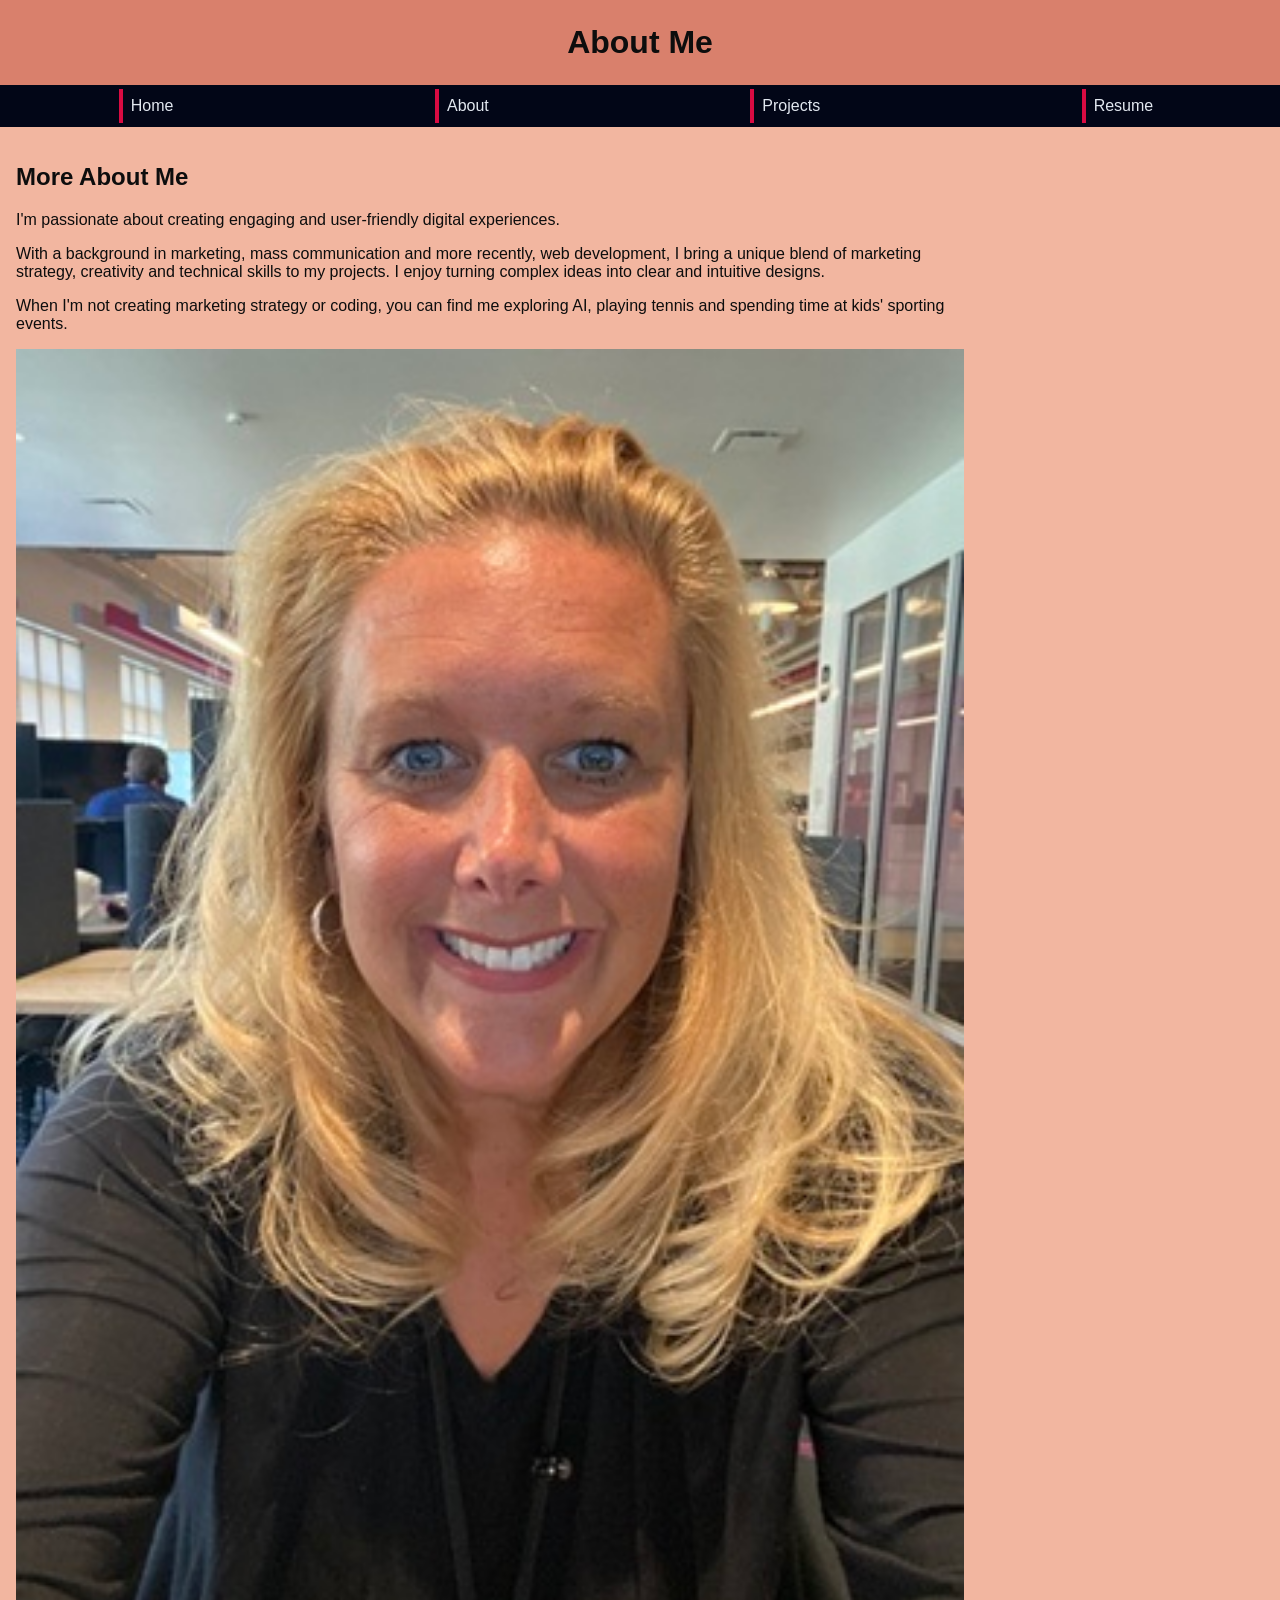
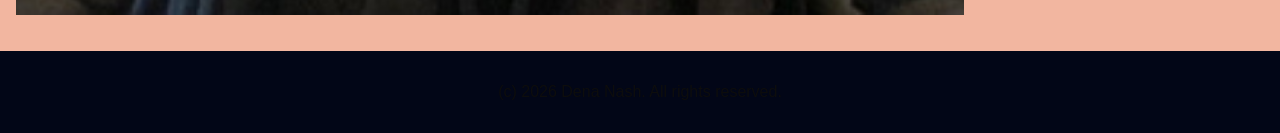
==== about.html @ abeb64f0 "updated content, updated images" ====
<!DOCTYPE html>
<html lang="en">
<head>
    <meta charset="UTF-8">
    <meta name="viewport" content="width=device-width, initial-scale=1.0">
    <link rel="stylesheet" href="styles.css">
    <title>About Me</title>
</head>
<body>
    <header>
        <h1>About Me</h1>
    </header>
    <nav>
        <ul>
            <li><a href="index.html">Home</a></li>
            <li><a href="about.html">About</a></li>
            <li><a href="projects.html">Projects</a></li>
            <li><a href="resume.html">Resume</a></li>
        </ul>
    </nav>
    <main>
        <section>
            <h2>More About Me</h2>
            <p>I'm passionate about creating engaging and user-friendly digital experiences.</p>
            <p>With a background in marketing, mass communication and more recently, web development, I bring a unique blend of marketing strategy, creativity and technical skills to my projects. I enjoy turning complex ideas into clear and intuitive designs.</p>
            <p>When I'm not creating marketing strategy or coding, you can find me exploring AI, playing tennis and spending time at kids' sporting events.</p>
            <img src="images/Dena_Nash_Headshot.jpg" alt="Headshot of Dena Nash wearing black dress" width="150">
        </section>
    </main>
    <footer>
        <p>(c) 2026 Dena Nash. All rights reserved.</p>
    </footer>
</body>
</html>
---- styles.css ----
/* CSS by Dena Nash */
/* Color Palatte:
deep red #A60311; 
deep pink #D90B42; 
light pink #F2B6A0; 
deeper pink #D9806C; 
black #0D0D0D; 
*/  

/* GLOBAL (Base) MOBILE FIRST*/
body {
    font-family: Helvetica, Arial, sans-serif;
    margin: 0;
    background-color:#F2B6A0;
    color: #0D0D0D;
    min-width:500px;
    display:grid;
    grid-template-columns:1fr;
}

header {
    background-color: #D9806C; 
    text-align: center;
    padding: 1.5rem;
}

header h1 {
    margin: 0;
}

header p {
    margin-top: 0.5rem;
    color: #0D0D0D;
}

nav {
    background-color: #020617;
}

nav ul {
    list-style: none;
    margin: 0;
    padding: 0;
}

nav a {
    color: #e2e8f0;
    text-decoration: none;
    padding: 0.5rem;
    display: block;
    border-left: 4px solid #D90B42; 
    margin: .25rem;
}

nav a:hover {
    background-color: #D9806C
}

main {
    padding: 1rem;
}

img {
    width:100%;
}

#screenings, #workshops, #collaborations {
    background-color: #1e293b;
    padding: 1rem;
    border-left: 4px solid #D90B42; 
}

a {
    display:block;
    background-color:#020617;
    color:#e2e8f0;
    padding:1rem 2rem;
    text-decoration:none;
    text-align:center;
}
a:hover {
    color:#020617;
    background-color:#e2e8f0;
}

footer {
    background-color: #020617;
    text-align: center;
    padding: 1rem;
    margin-top: 1rem;
}

/*MEDIA QUERY*/
@media screen and (min-width: 800px) {
    body {
        grid-template-columns: 1fr 300px;
    }
    
    header, nav, footer {
        grid-column: 1/-1;
    }
    
    nav ul {
        display: flex;
        justify-content: space-around;
        gap: 1rem;
    }

    .card-row {
        display: flex;
        gap: 1rem;
    }

    .card-row section {
        width: 30%;
    }
}
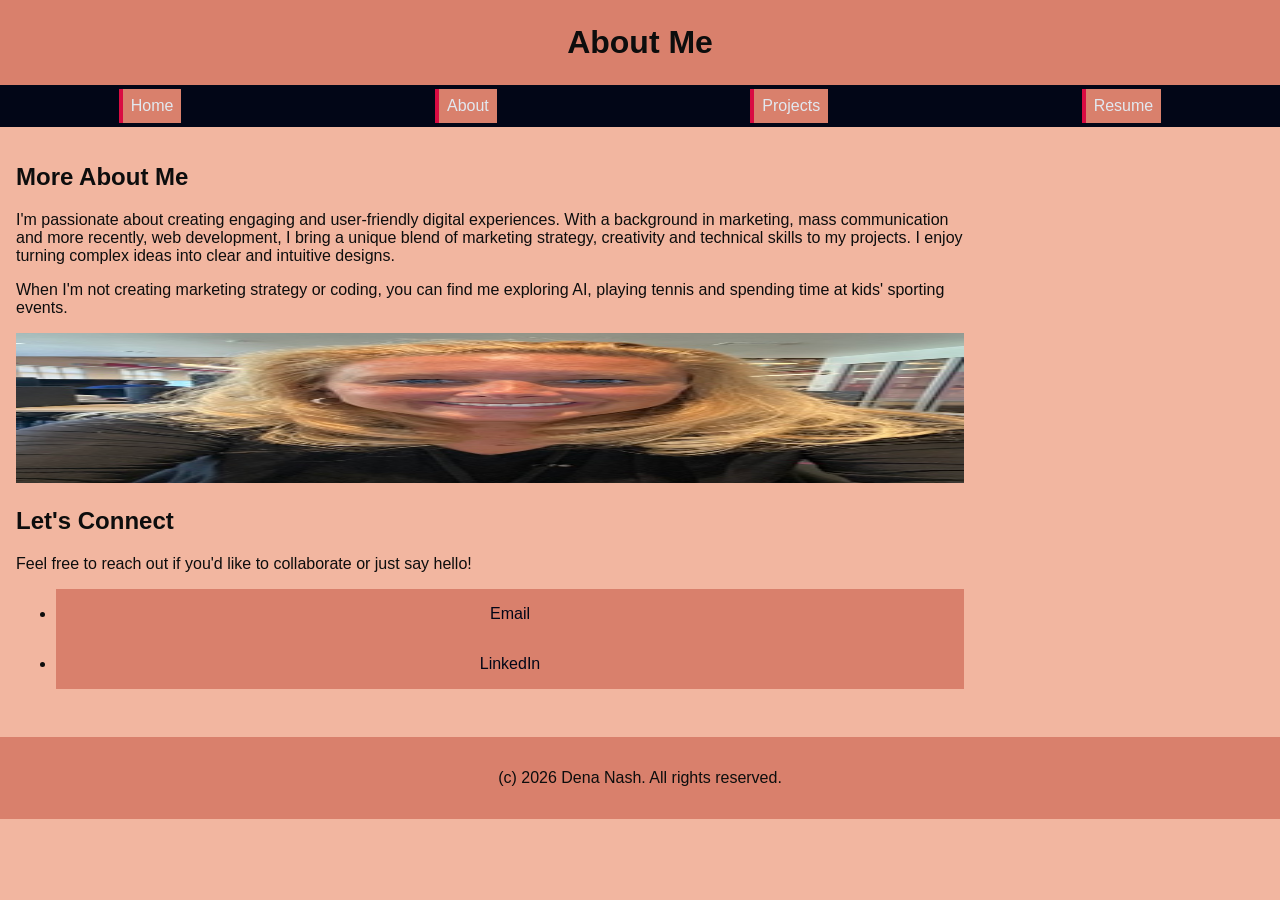
==== commit 1ff2fbf9: "added width to headshot and projects" ====
--- a/about.html
+++ b/about.html
@@ -21,10 +21,17 @@
     <main>
         <section>
             <h2>More About Me</h2>
-            <p>I'm passionate about creating engaging and user-friendly digital experiences.</p>
-            <p>With a background in marketing, mass communication and more recently, web development, I bring a unique blend of marketing strategy, creativity and technical skills to my projects. I enjoy turning complex ideas into clear and intuitive designs.</p>
+            <p>I'm passionate about creating engaging and user-friendly digital experiences. With a background in marketing, mass communication and more recently, web development, I bring a unique blend of marketing strategy, creativity and technical skills to my projects. I enjoy turning complex ideas into clear and intuitive designs.</p>
             <p>When I'm not creating marketing strategy or coding, you can find me exploring AI, playing tennis and spending time at kids' sporting events.</p>
-            <img src="images/Dena_Nash_Headshot.jpg" alt="Headshot of Dena Nash wearing black dress" width="150">
+            <img src="images/Dena_Nash_Headshot.jpg" alt="Headshot of Dena Nash wearing black dress" width="150" height="150">
+        </section>
+        <section>
+            <h2>Let's Connect</h2>
+            <p>Feel free to reach out if you'd like to collaborate or just say hello!</p>
+            <ul>
+                <li><a href="mailto:denanash78@gmail.com">Email</a></li>
+                <li><a href="https://linkedin.com/in/denanash" target="_blank">LinkedIn</a></li>
+            </ul>
         </section>
     </main>
     <footer>
--- a/styles.css
+++ b/styles.css
@@ -1,5 +1,5 @@
 /* CSS by Dena Nash */
-/* Color Palatte:
+/* Color Palette:
 deep red #A60311; 
 deep pink #D90B42; 
 light pink #F2B6A0; 
@@ -64,7 +64,7 @@
     width:100%;
 }
 
-#screenings, #workshops, #collaborations {
+#about, #resume, #projects{
     background-color: #1e293b;
     padding: 1rem;
     border-left: 4px solid #D90B42; 
@@ -72,8 +72,8 @@
 
 a {
     display:block;
-    background-color:#020617;
-    color:#e2e8f0;
+    background-color:#D9806C;
+    color:#020617;
     padding:1rem 2rem;
     text-decoration:none;
     text-align:center;
@@ -84,7 +84,7 @@
 }
 
 footer {
-    background-color: #020617;
+    background-color: #D9806C;
     text-align: center;
     padding: 1rem;
     margin-top: 1rem;
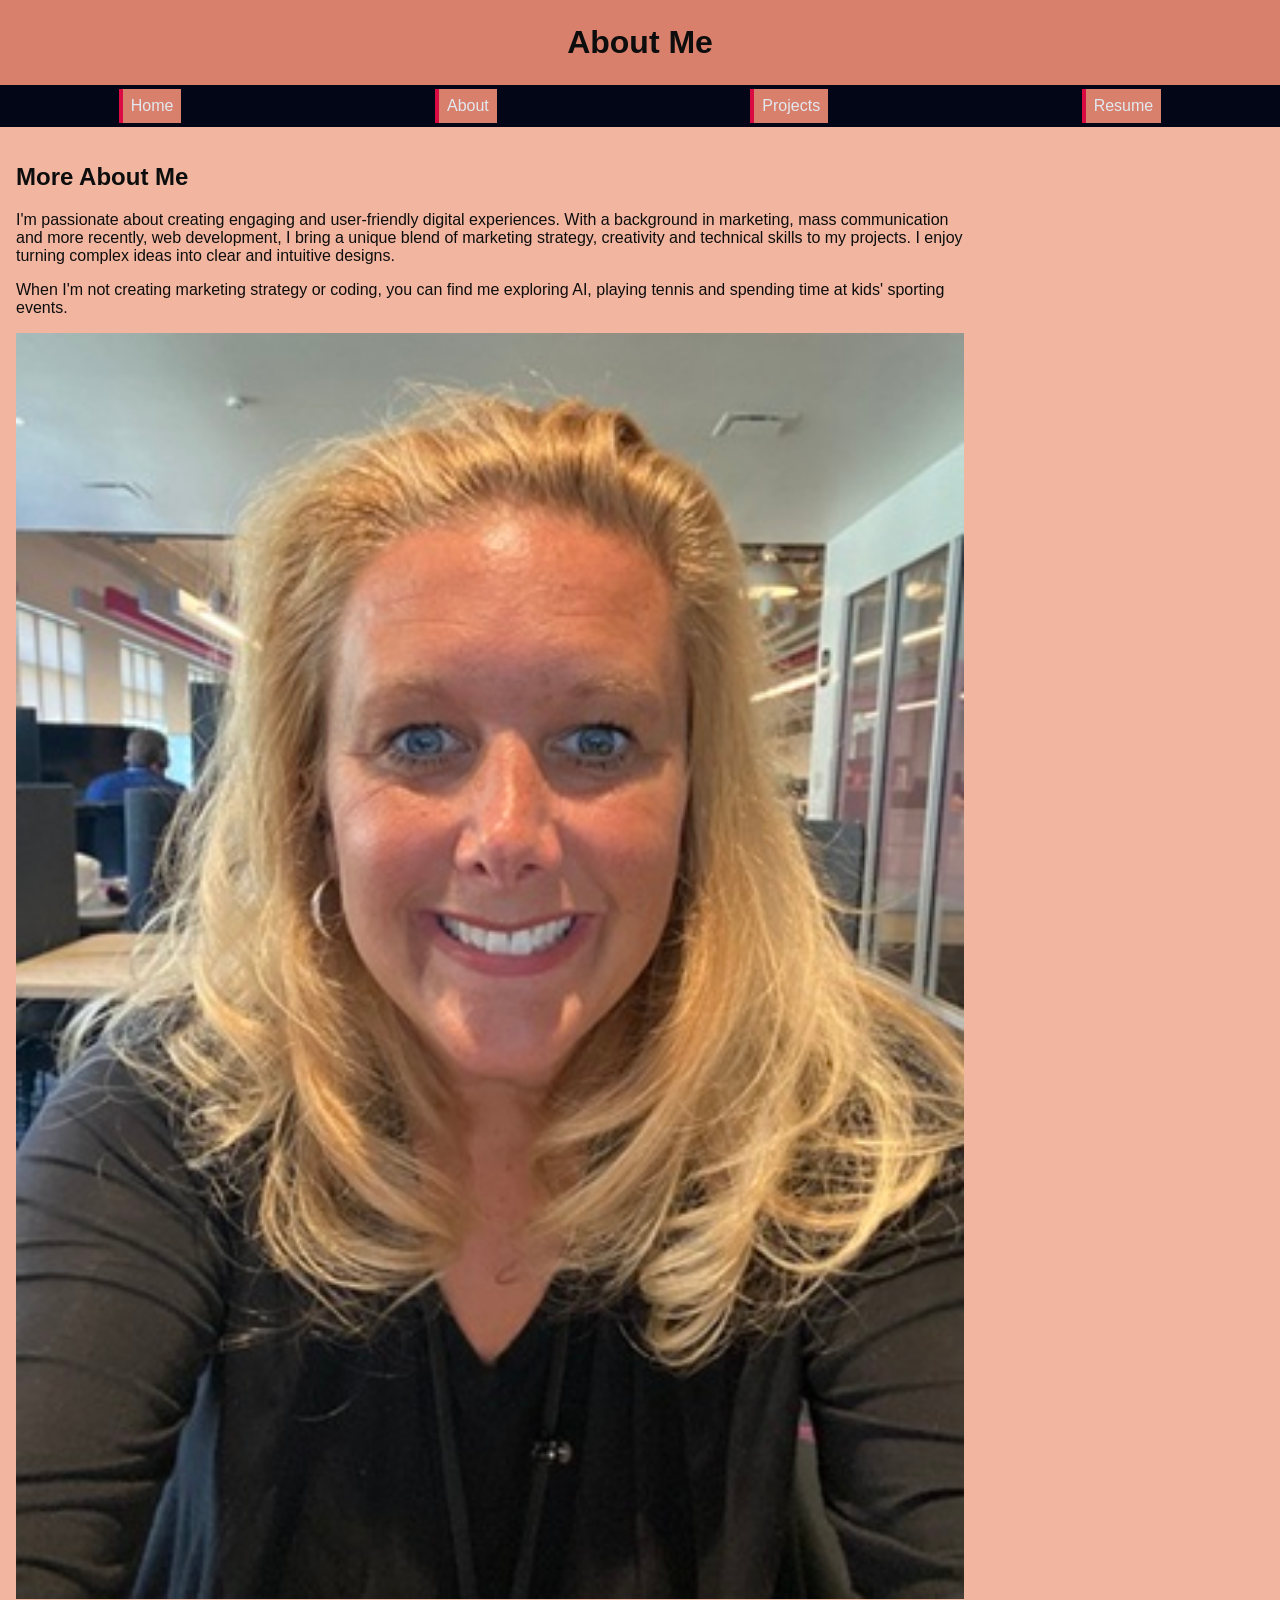
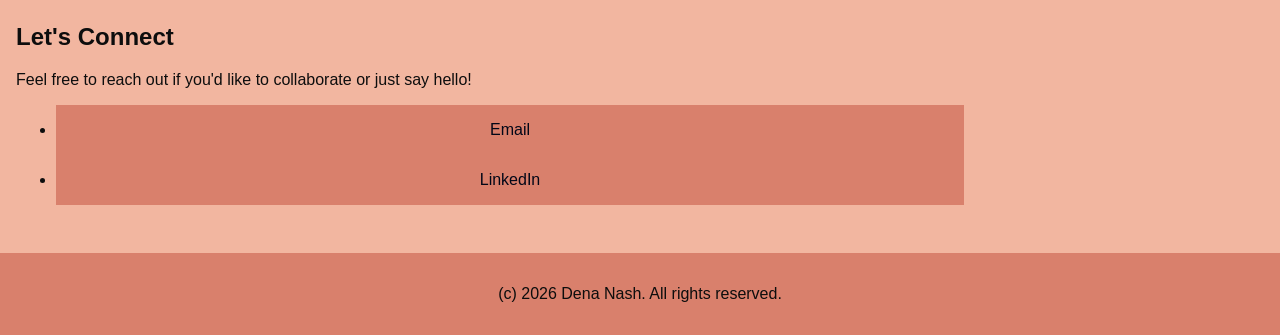
==== commit c867906b: "Removed width" ====
--- a/about.html
+++ b/about.html
@@ -23,7 +23,7 @@
             <h2>More About Me</h2>
             <p>I'm passionate about creating engaging and user-friendly digital experiences. With a background in marketing, mass communication and more recently, web development, I bring a unique blend of marketing strategy, creativity and technical skills to my projects. I enjoy turning complex ideas into clear and intuitive designs.</p>
             <p>When I'm not creating marketing strategy or coding, you can find me exploring AI, playing tennis and spending time at kids' sporting events.</p>
-            <img src="images/Dena_Nash_Headshot.jpg" alt="Headshot of Dena Nash wearing black dress" width="150" height="150">
+            <img src="images/Dena_Nash_Headshot.jpg" alt="Headshot of Dena Nash wearing black dress" width="150">
         </section>
         <section>
             <h2>Let's Connect</h2>
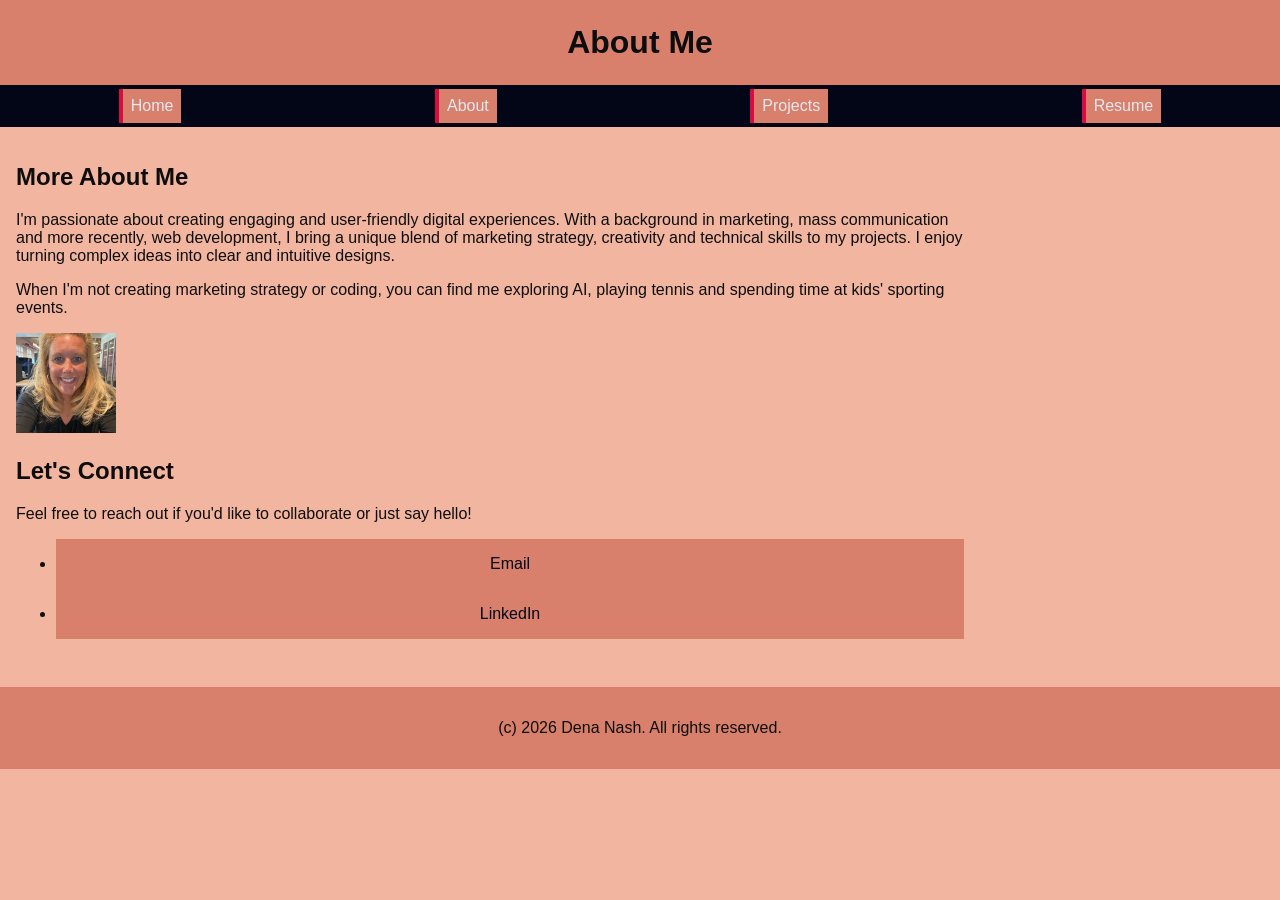
==== commit c022403d: "Updated headshot sizing" ====
--- a/about.html
+++ b/about.html
@@ -23,7 +23,7 @@
             <h2>More About Me</h2>
             <p>I'm passionate about creating engaging and user-friendly digital experiences. With a background in marketing, mass communication and more recently, web development, I bring a unique blend of marketing strategy, creativity and technical skills to my projects. I enjoy turning complex ideas into clear and intuitive designs.</p>
             <p>When I'm not creating marketing strategy or coding, you can find me exploring AI, playing tennis and spending time at kids' sporting events.</p>
-            <img src="images/Dena_Nash_Headshot.jpg" alt="Headshot of Dena Nash wearing black dress" width="150">
+            <img src="images/Dena_Nash_Headshot.jpg" alt="Headshot of Dena Nash wearing black dress" class="headshot">
         </section>
         <section>
             <h2>Let's Connect</h2>
--- a/styles.css
+++ b/styles.css
@@ -61,7 +61,29 @@
 }
 
 img {
-    width:100%;
+    max-width: 150px;  
+    height: auto;      
+}   
+
+#about, #projects {
+    display: flex;
+    gap: 1rem;
+    align-items: flex-start;
+}
+
+section img {
+    max-width: 120px;
+    flex-shrink: 0;  
+}
+
+.headshot {
+    width: 100px;
+    height: 100px;
+    object-fit: cover;
+}
+
+section p {
+    flex: 1;
 }
 
 #about, #resume, #projects{
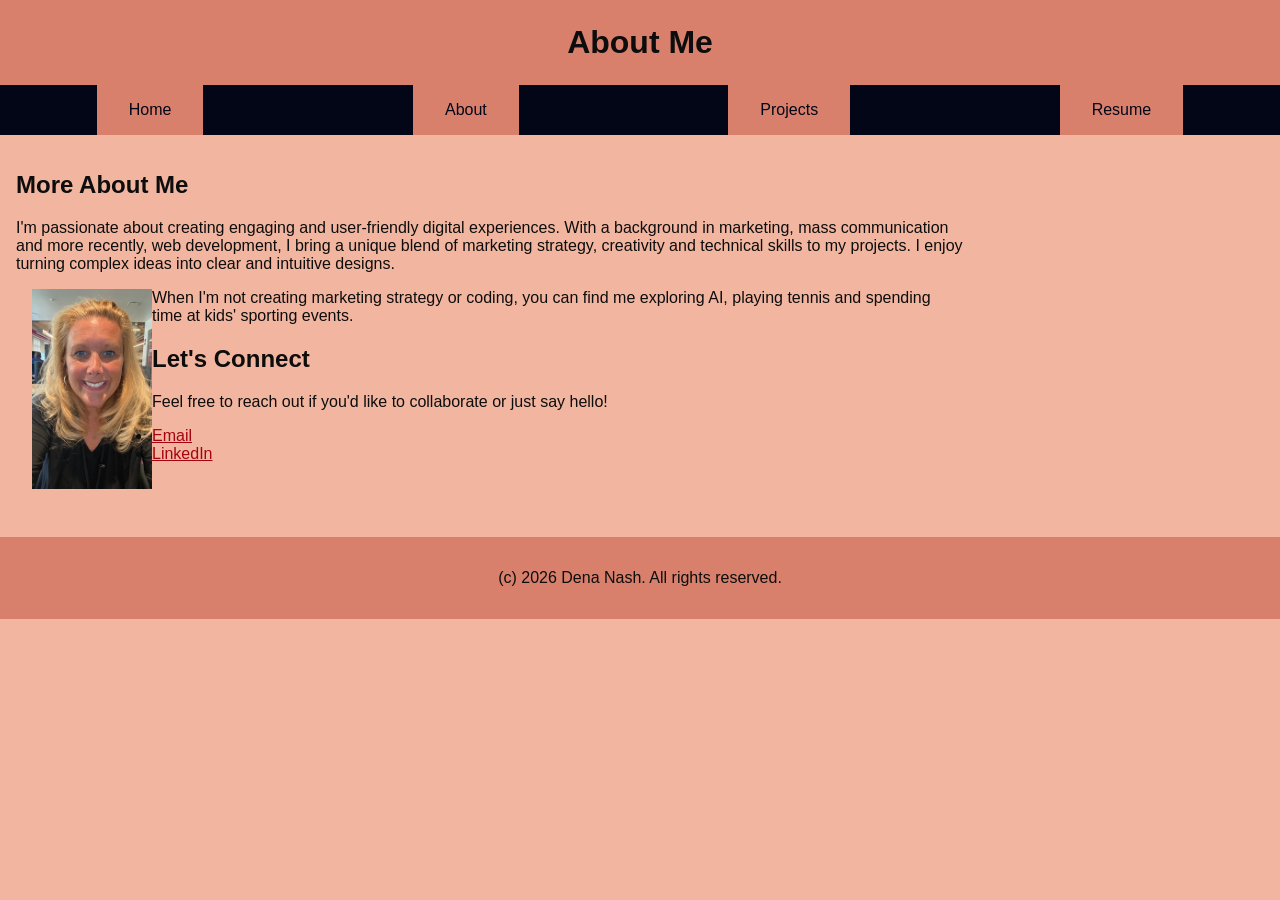
==== commit ac55f362: "Changed location of headshot" ====
--- a/about.html
+++ b/about.html
@@ -22,8 +22,8 @@
         <section>
             <h2>More About Me</h2>
             <p>I'm passionate about creating engaging and user-friendly digital experiences. With a background in marketing, mass communication and more recently, web development, I bring a unique blend of marketing strategy, creativity and technical skills to my projects. I enjoy turning complex ideas into clear and intuitive designs.</p>
+            <img src="images/Dena_Nash_Headshot.jpg" alt="Headshot of Dena Nash wearing black dress" class="headshot">
             <p>When I'm not creating marketing strategy or coding, you can find me exploring AI, playing tennis and spending time at kids' sporting events.</p>
-            <img src="images/Dena_Nash_Headshot.jpg" alt="Headshot of Dena Nash wearing black dress" class="headshot">
         </section>
         <section>
             <h2>Let's Connect</h2>
--- a/styles.css
+++ b/styles.css
@@ -44,16 +44,26 @@
 }
 
 nav a {
-    color: #e2e8f0;
-    text-decoration: none;
-    padding: 0.5rem;
-    display: block;
-    border-left: 4px solid #D90B42; 
-    margin: .25rem;
+    display:block;
+    background-color:#D9806C;
+    color:#020617;
+    padding:1rem 2rem;
+    text-decoration:none;
+    text-align:center;
 }
 
 nav a:hover {
-    background-color: #D9806C
+    color:#020617;
+    background-color:#e2e8f0;
+}
+
+main a {
+    color: #A60311;
+    text-decoration: underline;
+}
+
+main a:hover {
+    color: #D90B42;
 }
 
 main {
@@ -65,10 +75,23 @@
     height: auto;      
 }   
 
-#about, #projects {
+#about{
     display: flex;
     gap: 1rem;
     align-items: flex-start;
+}
+
+#projects {
+    display: flex;
+    flex-direction: column;  
+    gap: 1rem;
+    align-items: flex-start;
+}
+
+section .project-image {
+    max-width: 300px;
+    height: auto;
+    flex-shrink: 0;
 }
 
 section img {
@@ -77,9 +100,11 @@
 }
 
 .headshot {
-    width: 100px;
-    height: 100px;
+    width: 200px;
+    height: 200px;
     object-fit: cover;
+    float: left;  
+    margin: 0 0 1rem 1rem; 
 }
 
 section p {
@@ -90,19 +115,6 @@
     background-color: #1e293b;
     padding: 1rem;
     border-left: 4px solid #D90B42; 
-}
-
-a {
-    display:block;
-    background-color:#D9806C;
-    color:#020617;
-    padding:1rem 2rem;
-    text-decoration:none;
-    text-align:center;
-}
-a:hover {
-    color:#020617;
-    background-color:#e2e8f0;
 }
 
 footer {
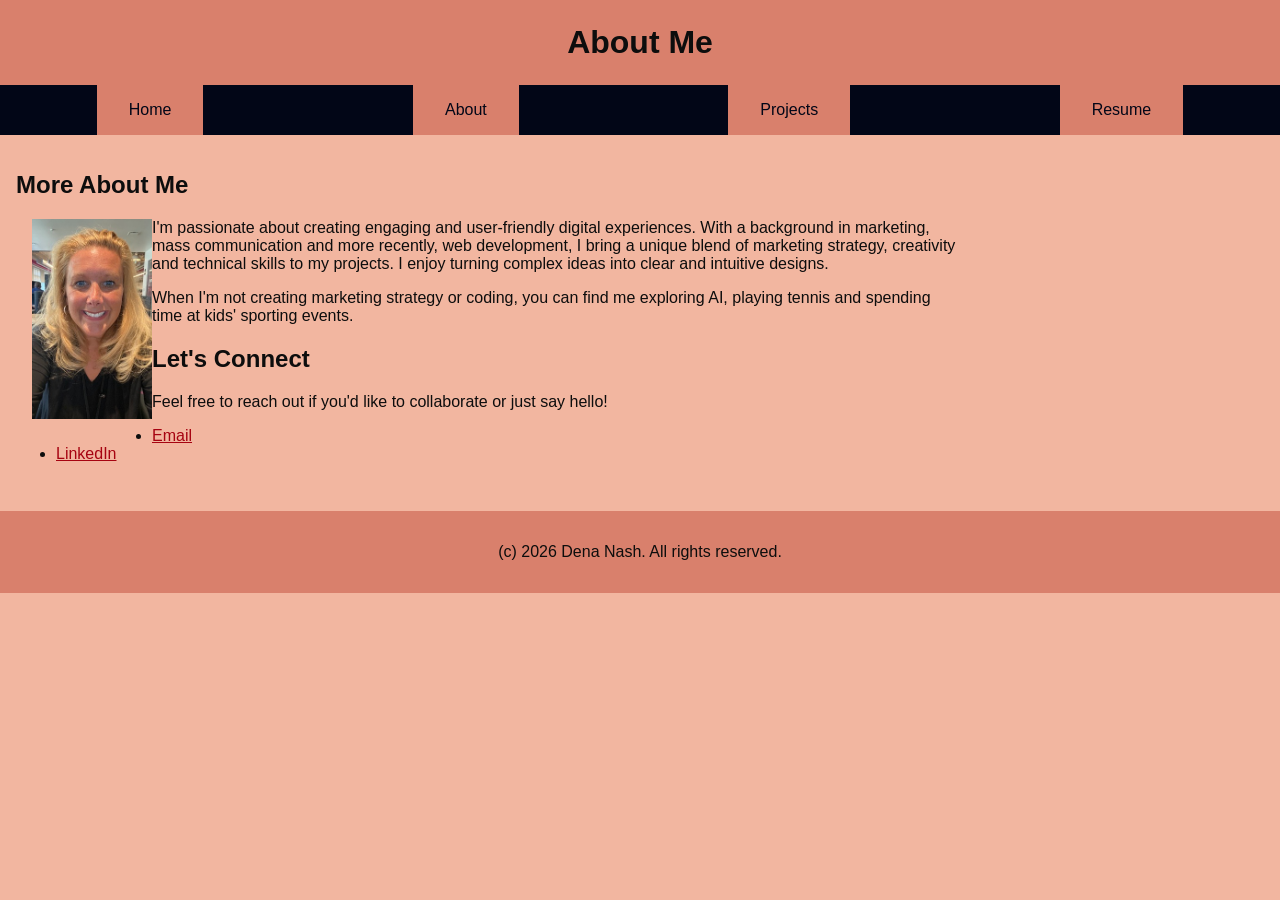
==== commit a2160b2f: "Continuing to update headshot location" ====
--- a/about.html
+++ b/about.html
@@ -21,8 +21,8 @@
     <main>
         <section>
             <h2>More About Me</h2>
+            <img src="images/Dena_Nash_Headshot.jpg" alt="Headshot of Dena Nash wearing black dress" class="headshot">
             <p>I'm passionate about creating engaging and user-friendly digital experiences. With a background in marketing, mass communication and more recently, web development, I bring a unique blend of marketing strategy, creativity and technical skills to my projects. I enjoy turning complex ideas into clear and intuitive designs.</p>
-            <img src="images/Dena_Nash_Headshot.jpg" alt="Headshot of Dena Nash wearing black dress" class="headshot">
             <p>When I'm not creating marketing strategy or coding, you can find me exploring AI, playing tennis and spending time at kids' sporting events.</p>
         </section>
         <section>
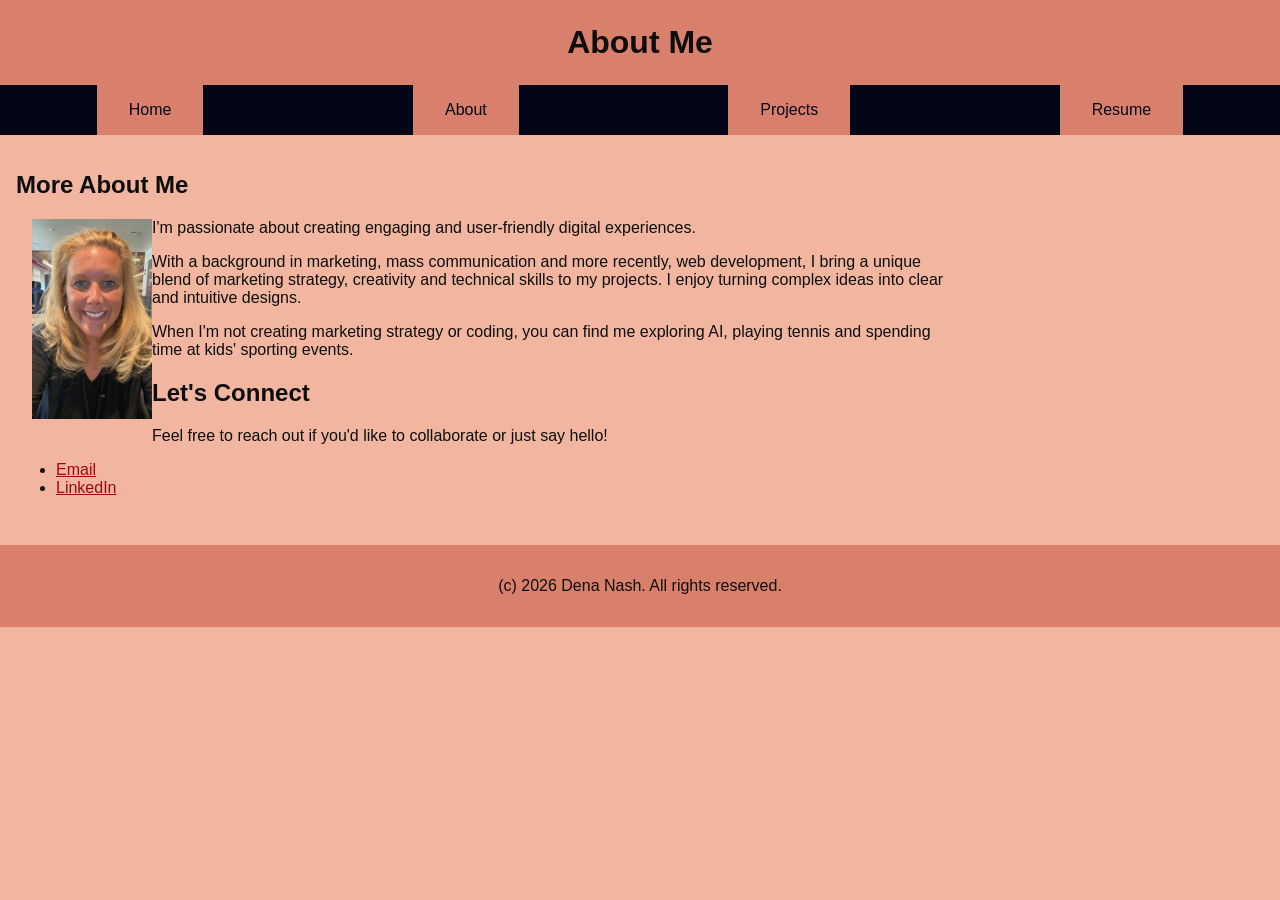
==== commit 41d52394: "Another update for headshot spacing" ====
--- a/about.html
+++ b/about.html
@@ -22,7 +22,8 @@
         <section>
             <h2>More About Me</h2>
             <img src="images/Dena_Nash_Headshot.jpg" alt="Headshot of Dena Nash wearing black dress" class="headshot">
-            <p>I'm passionate about creating engaging and user-friendly digital experiences. With a background in marketing, mass communication and more recently, web development, I bring a unique blend of marketing strategy, creativity and technical skills to my projects. I enjoy turning complex ideas into clear and intuitive designs.</p>
+            <p>I'm passionate about creating engaging and user-friendly digital experiences. </p>
+            <p>With a background in marketing, mass communication and more recently, web development, I bring a unique blend of marketing strategy, creativity and technical skills to my projects. I enjoy turning complex ideas into clear and intuitive designs.</p>
             <p>When I'm not creating marketing strategy or coding, you can find me exploring AI, playing tennis and spending time at kids' sporting events.</p>
         </section>
         <section>
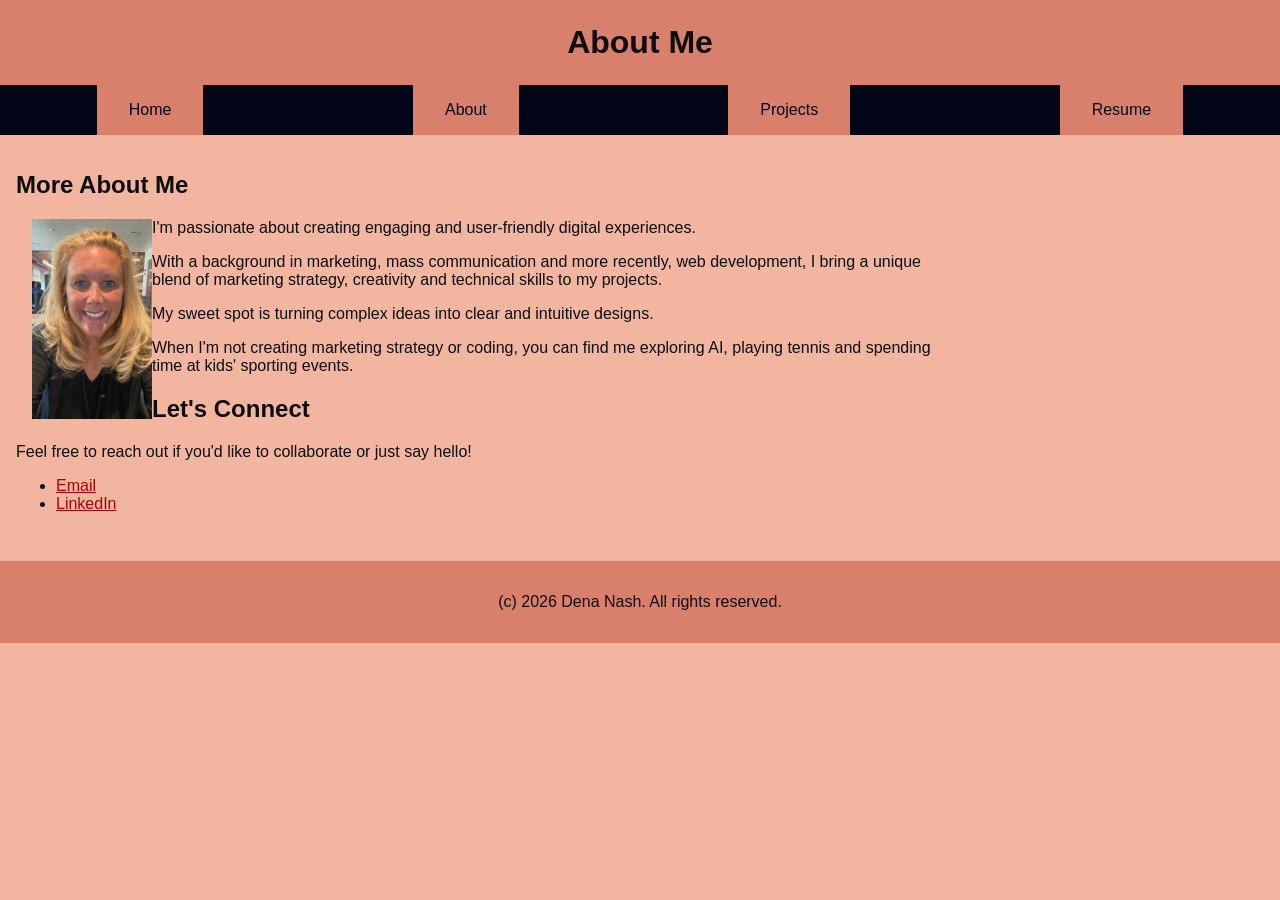
==== commit 150b00d3: "headshot spacing adjustment" ====
--- a/about.html
+++ b/about.html
@@ -23,7 +23,8 @@
             <h2>More About Me</h2>
             <img src="images/Dena_Nash_Headshot.jpg" alt="Headshot of Dena Nash wearing black dress" class="headshot">
             <p>I'm passionate about creating engaging and user-friendly digital experiences. </p>
-            <p>With a background in marketing, mass communication and more recently, web development, I bring a unique blend of marketing strategy, creativity and technical skills to my projects. I enjoy turning complex ideas into clear and intuitive designs.</p>
+            <p>With a background in marketing, mass communication and more recently, web development, I bring a unique blend of marketing strategy, creativity and technical skills to my projects. </p>
+            <p>My sweet spot is turning complex ideas into clear and intuitive designs.</p>
             <p>When I'm not creating marketing strategy or coding, you can find me exploring AI, playing tennis and spending time at kids' sporting events.</p>
         </section>
         <section>
